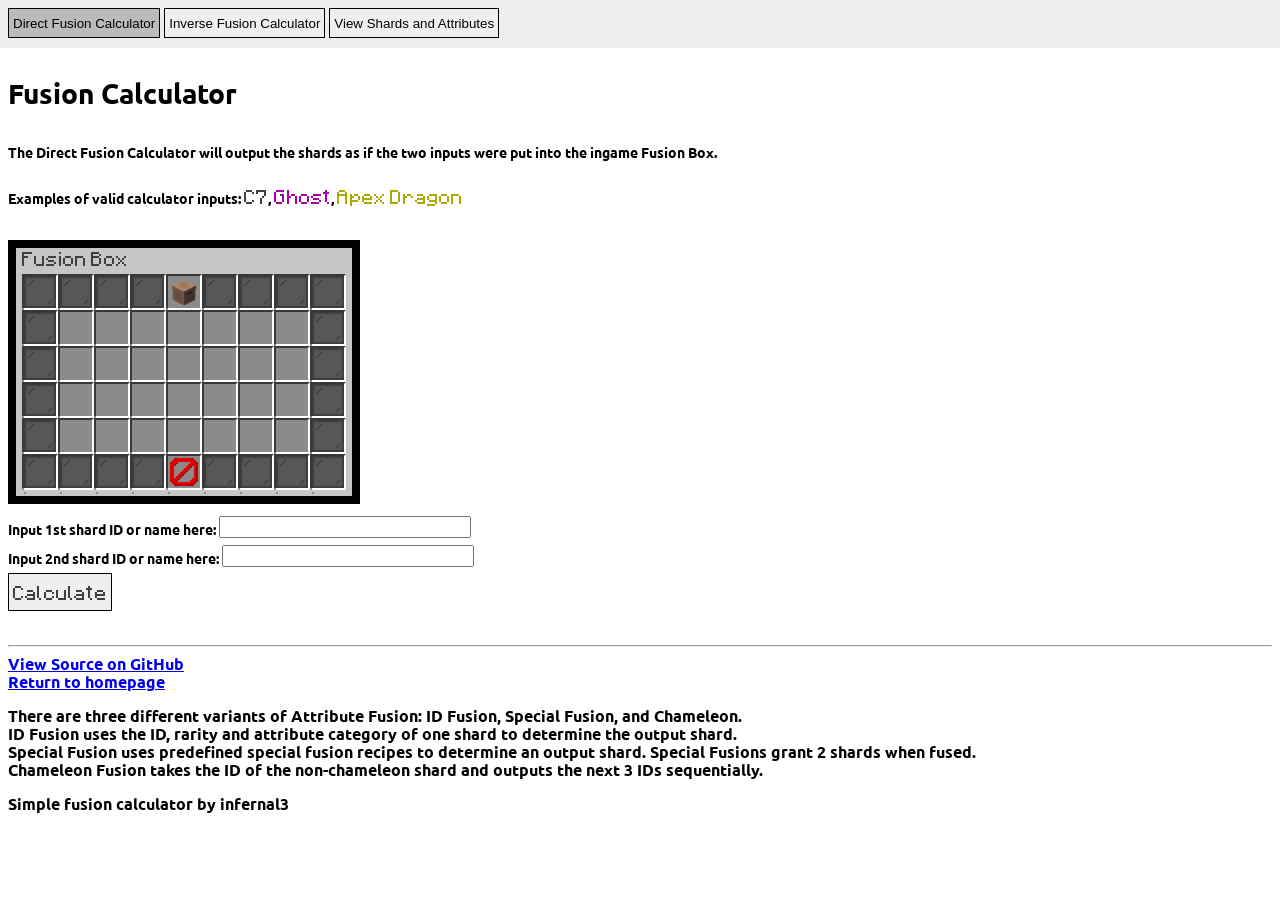
==== index.html @ f54d8f31 "feat: add "everything" search to shard viewer" ====
<!doctype html>
<html lang="en">
    <head>
        <meta charset="UTF-8" />
        <title>Fusion Calculator | infernal3</title>
        <meta name="viewport" content="width=device-width, initial-scale=1" />
        <meta name="description" content="A simple attribute fusion calculator for Hypixel SkyBlock. Simulate the fusion of any two Attribute Shards and see which shards are output." />
        <link rel="canonical" href="https://infernal3.github.io/fusion-calculator" />
        <link rel="apple-touch-icon" sizes="180x180" href="assets/apple-touch-icon.png" />
        <link rel="icon" type="image/png" sizes="32x32" href="assets/favicon-32x32.png" />
        <link rel="icon" type="image/png" sizes="16x16" href="assets/favicon-16x16.png" />
        <!-- search engine optimization stuff. this is the first time i'm doing this by the way. -->
        <meta property="og:description" content="A simple attribute fusion calculator for Hypixel SkyBlock. Simulate the fusion of any two Attribute Shards and see which shards are output." />
        <meta property="og:title" content="Fusion Calculator | infernal3" />
        <!--
        <meta property="og:image" content="assets/og-image.png" />
        <meta property="og:image:width" content="1200" />
        <meta property="og:image:height" content="630" />
        -->
        <meta property="og:url" content="https://infernal3.github.io/fusion-calculator" />

        <link rel="manifest" href="site.webmanifest" />
        <script defer src="src/specialFusionRecipes.js"></script>
        <script defer src="src/main.js"></script>
        <link rel="stylesheet" href="minecrafttext.css" />
        <link rel="stylesheet" href="style.css" />
    </head>
    <body>
        <div id="loading" class="loading">
            <h1>Loading...</h1>
            <p>This shouldn't take more than 1 second.</p>
        </div>
        <div class="sticky">
            <nav class="navigation-bar" role="navigation">
                <button id="tab-click-1" style="background-color: #bbb"></button>
                <button id="tab-click-2"></button>
                <button id="tab-click-3"></button>
            </nav>
        </div>
        <main id="app" role="main">
            <div id="tab1">
                <h1>Fusion Calculator</h1>
                <p>The Direct Fusion Calculator will output the shards as if the two inputs were put into the ingame Fusion Box.</p>

                <p>Examples of valid calculator inputs: <span class="minecraft-font">C7</span>, <span class="minecraft-font mc5">Ghost</span>, <span class="minecraft-font mc6">Apex Dragon</span></p>
                <div class="fusionbox" id="fusionbox">
                    <div class="fusionbox-header" id="fusionbox-header">Fusion Box</div>
                    <div class="fusionbox-row">
                        <span class="fusionbox-slot"><span class="fusionbox-slot-item black-stained-glass-pane"></span></span>
                        <span class="fusionbox-slot"><span class="fusionbox-slot-item black-stained-glass-pane"></span></span>
                        <span class="fusionbox-slot"><span class="fusionbox-slot-item black-stained-glass-pane"></span></span>
                        <span class="fusionbox-slot"><span class="fusionbox-slot-item black-stained-glass-pane"></span></span>
                        <span class="fusionbox-slot"><span class="fusionbox-slot-item fusionbox-skull"></span></span>
                        <span class="fusionbox-slot"><span class="fusionbox-slot-item black-stained-glass-pane"></span></span>
                        <span class="fusionbox-slot"><span class="fusionbox-slot-item black-stained-glass-pane"></span></span>
                        <span class="fusionbox-slot"><span class="fusionbox-slot-item black-stained-glass-pane"></span></span>
                        <span class="fusionbox-slot"><span class="fusionbox-slot-item black-stained-glass-pane"></span></span>
                    </div>
                    <div class="fusionbox-row">
                        <span class="fusionbox-slot"><span class="fusionbox-slot-item black-stained-glass-pane"></span></span>
                        <span class="fusionbox-slot"><span class="fusionbox-slot-item"></span></span>
                        <span class="fusionbox-slot"><span class="fusionbox-slot-item"></span></span>
                        <span class="fusionbox-slot"><span class="fusionbox-slot-item"></span></span>
                        <span class="fusionbox-slot"><span class="fusionbox-slot-item"></span></span>
                        <span class="fusionbox-slot"><span class="fusionbox-slot-item"></span></span>
                        <span class="fusionbox-slot"><span class="fusionbox-slot-item"></span></span>
                        <span class="fusionbox-slot"><span class="fusionbox-slot-item"></span></span>
                        <span class="fusionbox-slot"><span class="fusionbox-slot-item black-stained-glass-pane"></span></span>
                    </div>
                    <div class="fusionbox-row">
                        <span class="fusionbox-slot"><span class="fusionbox-slot-item black-stained-glass-pane"></span></span>
                        <span class="fusionbox-slot"><span class="fusionbox-slot-item"></span></span>
                        <span class="fusionbox-slot"><span class="fusionbox-slot-item"></span></span>
                        <span class="fusionbox-slot"><span class="fusionbox-slot-item"></span></span>
                        <span class="fusionbox-slot"><span class="fusionbox-slot-item"></span></span>
                        <span class="fusionbox-slot"><span class="fusionbox-slot-item"></span></span>
                        <span class="fusionbox-slot"><span class="fusionbox-slot-item"></span></span>
                        <span class="fusionbox-slot"><span class="fusionbox-slot-item"></span></span>
                        <span class="fusionbox-slot"><span class="fusionbox-slot-item black-stained-glass-pane"></span></span>
                    </div>
                    <div class="fusionbox-row">
                        <span class="fusionbox-slot"><span class="fusionbox-slot-item black-stained-glass-pane"></span></span>
                        <span class="fusionbox-slot"><span class="fusionbox-slot-item"></span></span>
                        <span class="fusionbox-slot"><span class="fusionbox-slot-item"></span></span>
                        <span class="fusionbox-slot"><span class="fusionbox-slot-item"></span></span>
                        <span class="fusionbox-slot"><span class="fusionbox-slot-item"></span></span>
                        <span class="fusionbox-slot"><span class="fusionbox-slot-item"></span></span>
                        <span class="fusionbox-slot"><span class="fusionbox-slot-item"></span></span>
                        <span class="fusionbox-slot"><span class="fusionbox-slot-item"></span></span>
                        <span class="fusionbox-slot"><span class="fusionbox-slot-item black-stained-glass-pane"></span></span>
                    </div>
                    <div class="fusionbox-row">
                        <span class="fusionbox-slot"><span class="fusionbox-slot-item black-stained-glass-pane"></span></span>
                        <span class="fusionbox-slot"><span class="fusionbox-slot-item"></span></span>
                        <span class="fusionbox-slot"><span class="fusionbox-slot-item"></span></span>
                        <span class="fusionbox-slot"><span class="fusionbox-slot-item"></span></span>
                        <span class="fusionbox-slot"><span class="fusionbox-slot-item"></span></span>
                        <span class="fusionbox-slot"><span class="fusionbox-slot-item"></span></span>
                        <span class="fusionbox-slot"><span class="fusionbox-slot-item"></span></span>
                        <span class="fusionbox-slot"><span class="fusionbox-slot-item"></span></span>
                        <span class="fusionbox-slot"><span class="fusionbox-slot-item black-stained-glass-pane"></span></span>
                    </div>
                    <div class="fusionbox-row">
                        <span class="fusionbox-slot"><span class="fusionbox-slot-item black-stained-glass-pane"></span></span>
                        <span class="fusionbox-slot"><span class="fusionbox-slot-item black-stained-glass-pane"></span></span>
                        <span class="fusionbox-slot"><span class="fusionbox-slot-item black-stained-glass-pane"></span></span>
                        <span class="fusionbox-slot"><span class="fusionbox-slot-item black-stained-glass-pane"></span></span>
                        <span class="fusionbox-slot"><span class="fusionbox-slot-item barrier"></span></span>
                        <span class="fusionbox-slot"><span class="fusionbox-slot-item black-stained-glass-pane"></span></span>
                        <span class="fusionbox-slot"><span class="fusionbox-slot-item black-stained-glass-pane"></span></span>
                        <span class="fusionbox-slot"><span class="fusionbox-slot-item black-stained-glass-pane"></span></span>
                        <span class="fusionbox-slot"><span class="fusionbox-slot-item black-stained-glass-pane"></span></span>
                    </div>
                </div>
                <br />
                <label class="no-select">Input 1st shard ID or name here: <input type="text" class="minecraft-font" id="input1" /></label>
                <br />
                <label class="no-select">Input 2nd shard ID or name here: <input type="text" class="minecraft-font" id="input2" /></label>
                <br />
                <button id="calculate-direct" class="minecraft-font">Calculate</button>
                <br />
                <div id="results-direct"></div>
            </div>
            <div id="tab2" style="display: none">
                <h1>Fusion Calculator</h1>
                <p>The Inverse Fusion Calculator will output all fusion combinations that create a particular shard.</p>
                <p>Examples of valid calculator inputs: <span class="minecraft-font">C7</span>, <span class="minecraft-font mc5">Ghost</span>, <span class="minecraft-font mc6">Apex Dragon</span></p>
                <label class="no-select">Input a shard ID or name here: <input type="text" class="minecraft-font" id="input3" /></label>
                <br />
                <button id="calculate-reverse" class="minecraft-font">Calculate</button>
                <br />
                <div id="results-reverse"></div>
            </div>
            <div id="tab3" style="display: none">
                <h1>Shard and Attribute Viewer</h1>
                <p>Insert a shard name or shard ID to view information about it.</p>
                <p>Examples of valid inputs: <span class="minecraft-font">C7</span>, <span class="minecraft-font mc5">Ghost</span>, <span class="minecraft-font mc6">Apex Dragon</span></p>
                <p>Or, use <span class="minecraft-font mcc">everything</span> as the input to output the information for every shard.</p>
                <label class="no-select">Input a shard ID or name here: <input type="text" class="minecraft-font" id="input4" /></label>
                <br />
                <button id="clickable-viewer" class="minecraft-font">View Shard Info</button>
                <br />
                <div id="results-viewer"></div>
            </div>
        </main>
        <div style="top: 48px; position: relative">
            <br />
            <hr />
            <a href="https://github.com/infernal3/fusion-calculator/">View Source on GitHub</a>
            <br />
            <a href="https://infernal3.github.io/">Return to homepage</a>
            <br />
            <p>
                There are three different variants of Attribute Fusion: ID Fusion, Special Fusion, and Chameleon.
                <br />
                ID Fusion uses the ID, rarity and attribute category of one shard to determine the output shard.
                <br />
                Special Fusion uses predefined special fusion recipes to determine an output shard. Special Fusions grant 2 shards when fused.
                <br />
                Chameleon Fusion takes the ID of the non-chameleon shard and outputs the next 3 IDs sequentially.
            </p>
            <p>Simple fusion calculator by infernal3</p>
        </div>
    </body>
</html>
---- minecrafttext.css ----
@font-face {
    font-family: "Minecraft";
    src: url("assets/minecraftfont.woff") format("woff");
    font-style: normal;
    font-display: swap;
}

@font-face {
    font-family: "HypixelSkyBlock";
    src: url("assets/hypixelskyblock.woff2") format("woff2");
    font-style: normal;
    font-display: swap;
}

.minecraft-font,
.fusionbox-header {
    font-family: "HypixelSkyBlock", "Minecraft", monospace, sans-serif;
    font-size: 16px;
    color: #3f3f3f;
    letter-spacing: 0.2px;
    text-overflow: clip;
}

.minecraft-font.minecraft-font-small {
    font-size: 12px;
    line-height: 1;
    letter-spacing: 0.14px;
}

.mc0 {
    color: rgb(0, 0, 0);
}
.mc1 {
    color: rgb(0, 0, 170);
}
.mc2 {
    color: rgb(0, 170, 0);
}
.mc3 {
    color: rgb(0, 170, 170);
}
.mc4 {
    color: rgb(170, 0, 0);
}
.mc5 {
    color: rgb(170, 0, 170);
}
.mc6 {
    color: rgb(170, 170, 0);
}
.mc7 {
    color: rgb(170, 170, 170);
}
.mc8 {
    color: rgb(85, 85, 85);
}
.mc9 {
    color: rgb(85, 85, 255);
}
.mca {
    color: rgb(85, 255, 85);
}
.mcb {
    color: rgb(85, 255, 255);
}
.mcc {
    color: rgb(255, 85, 85);
}
.mcd {
    color: rgb(255, 85, 255);
}
.mce {
    color: rgb(255, 255, 85);
}
.mcf {
    color: rgb(255, 255, 255);
}
---- style.css ----
:root {
    font-family: "Ubuntu", Arial, Helvetica, sans-serif;
}

div,
main {
    display: block;
}

button {
    user-select: none;
    -webkit-user-select: none;
    padding-top: 0.5em;
    padding-bottom: 0.5em;
    padding-left: 4px;
    padding-right: 4px;
    margin-bottom: 8px;
    border: 1px solid black;
    text-align: center;
    vertical-align: center;
}

@font-face {
    font-family: "Ubuntu";
    src: url("assets/Ubuntu-Bold_min.ttf") format("truetype");
    font-style: normal;
    font-weight: 700;
    font-display: swap;
}

.no-select {
    user-select: none;
    -webkit-user-select: none;
}

@media screen and (width >= 500px) {
    #tab-click-1::before {
        content: "Direct Fusion Calculator";
    }
    #tab-click-2::before {
        content: "Inverse Fusion Calculator";
    }
    #tab-click-3::before {
        content: "View Shards and Attributes";
    }
}

@media screen and (width < 500px) {
    #tab-click-1::before {
        content: "Direct";
    }
    #tab-click-2::before {
        content: "Inverse";
    }
    #tab-click-3::before {
        content: "View Shards";
    }
}

.sticky {
    display: flexbox;
    padding: 8px;
    width: 100%;
    position: absolute;
    left: 0;
    top: 0;
    height: 32px;
    background-color: #eee;
}

#app {
    top: 48px;
    position: relative;
    direction: ltr;
    unicode-bidi: isolate;
    line-height: 1.95;
    font-size: 14px;
}

div.loading > h1 {
    font-size: 48px;
    text-align: center;
    vertical-align: middle;
    padding-top: calc(25% - 64px);
    padding-bottom: 0;
    color: white;
}

div.loading > p {
    text-align: center;
    vertical-align: center;
    font-size: 18px;
    color: white;
}

div.loading {
    background: black;
    width: 100%;
    height: 0;
    height: 100%;
    top: 0;
    left: 0;
    position: absolute;
    z-index: 100;
}

.fusionbox {
    display: inline-block;
    position: relative;
    background-color: #c6c6c6;
    margin: 12px 0;
    padding: 6px;
    width: fit-content;
    text-align: left;
    user-select: none;
    -webkit-user-select: none;
    white-space: nowrap;
    vertical-align: bottom;
    border-style: solid;
    border-width: 8px;
    background-clip: padding-box;
}
.fusionbox > .fusionbox-header {
    margin-top: -10.5px;
}

.fusionbox-header {
    display: block;
    overflow-x: auto;
    overflow-y: hidden;
    width: 1px;
    min-width: 100%;
}
.fusionbox > * {
    vertical-align: top;
}
.fusionbox .fusionbox-row {
    display: flex;
}
.fusionbox-slot {
    display: inline-block;
    position: relative;
    border: 2px solid;
    border-top-color: #373737;
    border-right-color: #fff;
    border-bottom-color: #fff;
    border-left-color: #373737;
    background-position-x: center;
    background-position-y: center;
    background-size: 32px 32px;
    background-repeat: no-repeat;
    background-color: #8b8b8b;
    width: 32px;
    height: 32px;
    font-size: 16px;
    line-height: 1;
    text-align: left;
    vertical-align: bottom;
    box-sizing: content-box;
}

.fusion-result-box {
    background-color: rgb(23, 8, 23);
    display: block;
    padding: 4px;
    padding-left: 8px;
}

.fusionbox-slot-item {
    position: relative;
    display: block;
    background-origin: content-box;
    background-clip: content-box;
    background-size: contain;
    background-repeat: no-repeat;
    width: 32px;
    height: 32px;
    top: -2px;
    left: -2px;
    padding: 2px;
}

.fusionbox-slot-item.black-stained-glass-pane {
    background-image: url("assets/vanilla/Black_Stained_Glass_Pane.png");
}

.fusionbox-slot-item.barrier {
    background-image: url("assets/vanilla/Barrier.webp");
}

.fusionbox-slot-item.fusionbox-skull {
    background-image: url("assets/favicon-32x32.png");
}

.fusionbox-slot::before {
    bottom: -2px;
    left: -2px;
}
.fusionbox-slot::before,
.fusionbox-slot::after {
    content: "";
    position: absolute;
    background-color: #8b8b8b;
    height: 2px;
    width: 2px;
    pointer-events: none;
}
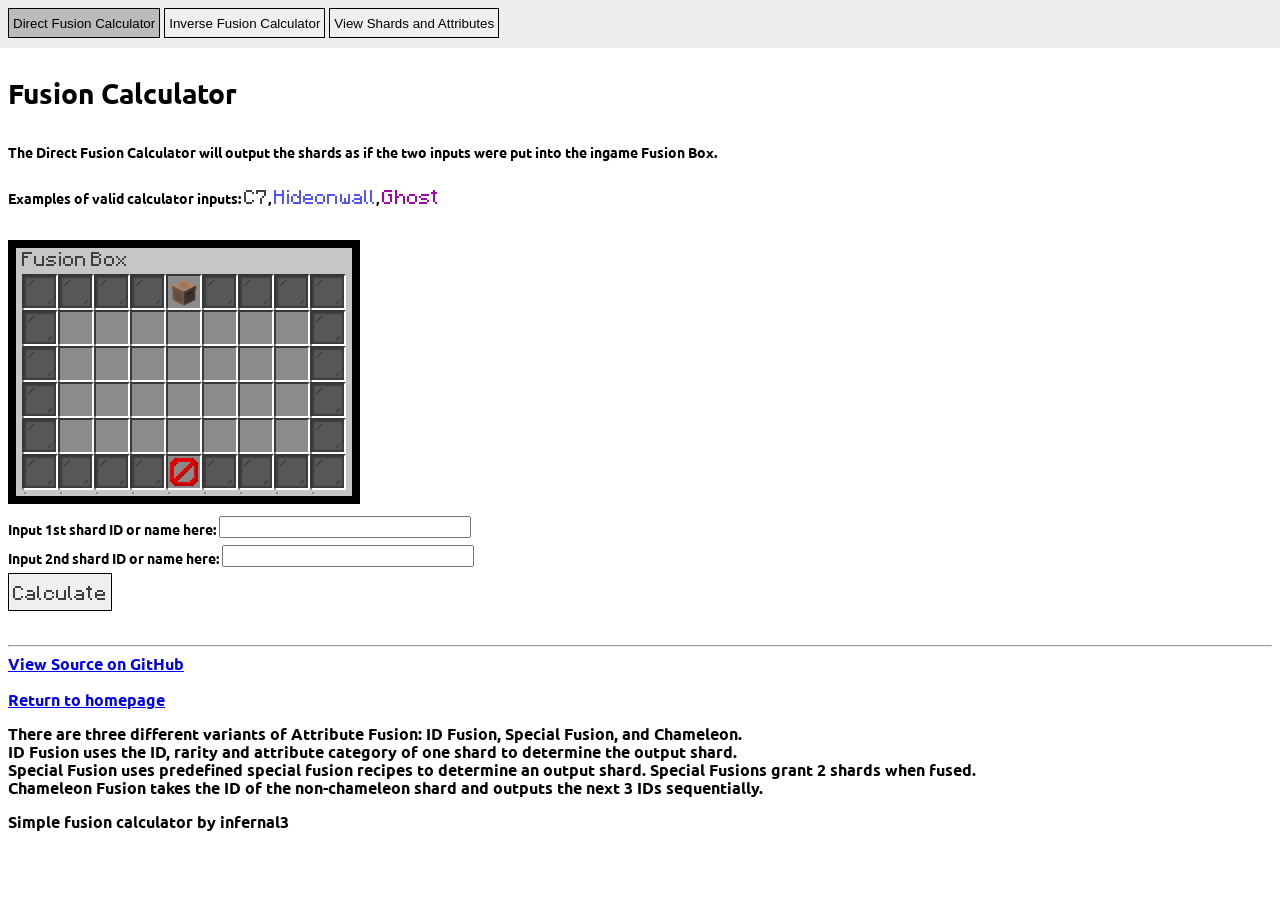
==== commit 012c53ec: "fix: add aria-label to nav and change input text" ====
--- a/index.html
+++ b/index.html
@@ -32,9 +32,9 @@
         </div>
         <div class="sticky">
             <nav class="navigation-bar" role="navigation">
-                <button id="tab-click-1" style="background-color: #bbb"></button>
-                <button id="tab-click-2"></button>
-                <button id="tab-click-3"></button>
+                <button id="tab-click-1" aria-label="Direct Fusion Tab" style="background-color: #bbb"></button>
+                <button id="tab-click-2" aria-label="Inverse Fusion Tab"></button>
+                <button id="tab-click-3" aria-label="Shard View Tab"></button>
             </nav>
         </div>
         <main id="app" role="main">
@@ -42,7 +42,7 @@
                 <h1>Fusion Calculator</h1>
                 <p>The Direct Fusion Calculator will output the shards as if the two inputs were put into the ingame Fusion Box.</p>
 
-                <p>Examples of valid calculator inputs: <span class="minecraft-font">C7</span>, <span class="minecraft-font mc5">Ghost</span>, <span class="minecraft-font mc6">Apex Dragon</span></p>
+                <p>Examples of valid calculator inputs: <span class="minecraft-font">C7</span>, <span class="minecraft-font mc9">Hideonwall</span>, <span class="minecraft-font mc5">Ghost</span></p>
                 <div class="fusionbox" id="fusionbox">
                     <div class="fusionbox-header" id="fusionbox-header">Fusion Box</div>
                     <div class="fusionbox-row">
@@ -124,7 +124,7 @@
             <div id="tab2" style="display: none">
                 <h1>Fusion Calculator</h1>
                 <p>The Inverse Fusion Calculator will output all fusion combinations that create a particular shard.</p>
-                <p>Examples of valid calculator inputs: <span class="minecraft-font">C7</span>, <span class="minecraft-font mc5">Ghost</span>, <span class="minecraft-font mc6">Apex Dragon</span></p>
+                <p>Examples of valid calculator inputs: <span class="minecraft-font">C7</span>, <span class="minecraft-font mc9">Hideonwall</span>, <span class="minecraft-font mc5">Ghost</span></p>
                 <label class="no-select">Input a shard ID or name here: <input type="text" class="minecraft-font" id="input3" /></label>
                 <br />
                 <button id="calculate-reverse" class="minecraft-font">Calculate</button>
@@ -134,8 +134,8 @@
             <div id="tab3" style="display: none">
                 <h1>Shard and Attribute Viewer</h1>
                 <p>Insert a shard name or shard ID to view information about it.</p>
-                <p>Examples of valid inputs: <span class="minecraft-font">C7</span>, <span class="minecraft-font mc5">Ghost</span>, <span class="minecraft-font mc6">Apex Dragon</span></p>
-                <p>Or, use <span class="minecraft-font mcc">everything</span> as the input to output the information for every shard.</p>
+                <p>Examples of valid inputs: <span class="minecraft-font">C7</span>, <span class="minecraft-font mc9">Hideonwall</span>, <span class="minecraft-font mc5">Ghost</span></p>
+                <p>Or, use <span class="minecraft-font mcc">everything</span> or a rarity name as the input to output the information for multiple shards.</p>
                 <label class="no-select">Input a shard ID or name here: <input type="text" class="minecraft-font" id="input4" /></label>
                 <br />
                 <button id="clickable-viewer" class="minecraft-font">View Shard Info</button>
@@ -147,6 +147,7 @@
             <br />
             <hr />
             <a href="https://github.com/infernal3/fusion-calculator/">View Source on GitHub</a>
+            <br />
             <br />
             <a href="https://infernal3.github.io/">Return to homepage</a>
             <br />
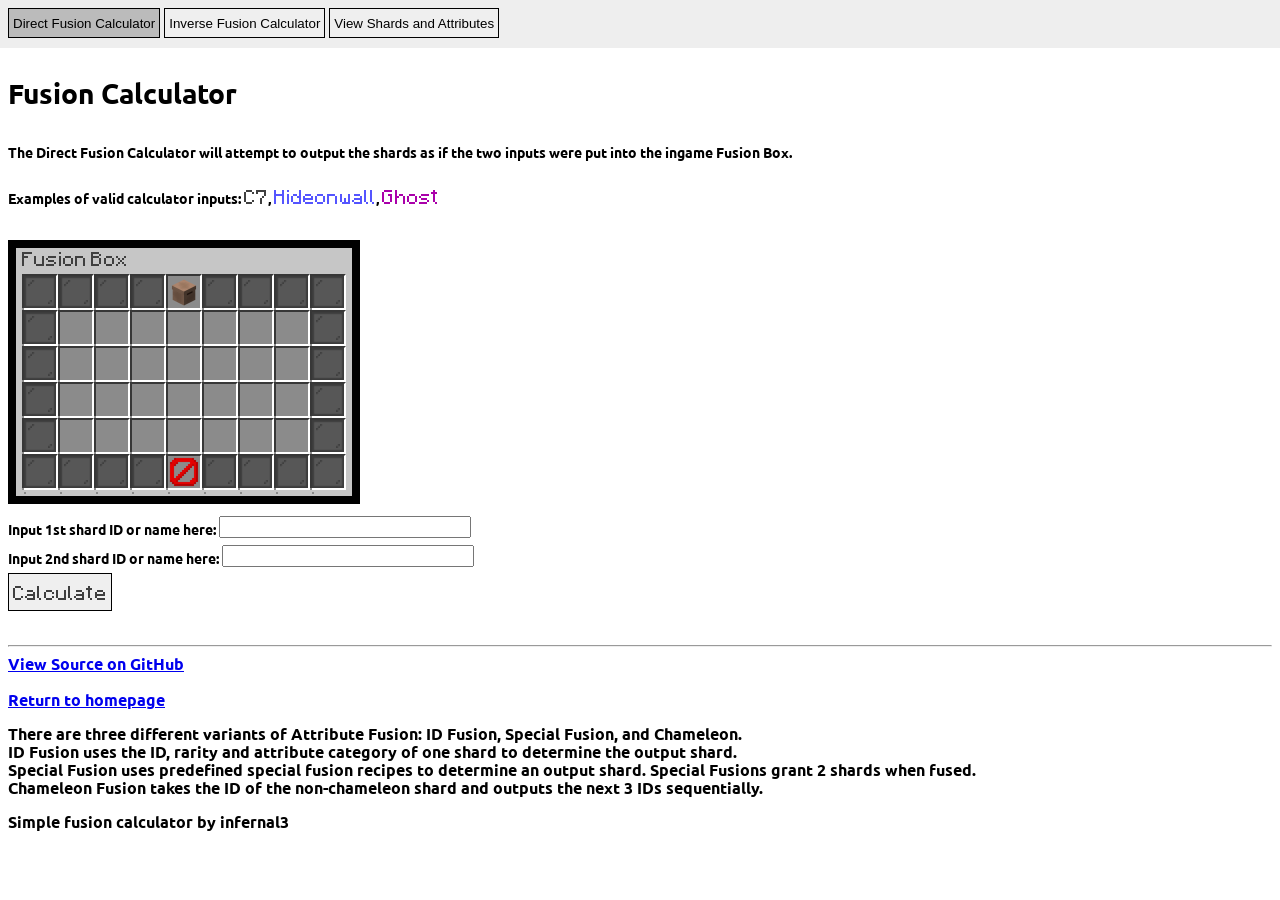
==== commit 95d8643a: "fix: code format and spelling" ====
--- a/index.html
+++ b/index.html
@@ -40,7 +40,7 @@
         <main id="app" role="main">
             <div id="tab1">
                 <h1>Fusion Calculator</h1>
-                <p>The Direct Fusion Calculator will output the shards as if the two inputs were put into the ingame Fusion Box.</p>
+                <p>The Direct Fusion Calculator will attempt to output the shards as if the two inputs were put into the ingame Fusion Box.</p>
 
                 <p>Examples of valid calculator inputs: <span class="minecraft-font">C7</span>, <span class="minecraft-font mc9">Hideonwall</span>, <span class="minecraft-font mc5">Ghost</span></p>
                 <div class="fusionbox" id="fusionbox">
@@ -123,7 +123,7 @@
             </div>
             <div id="tab2" style="display: none">
                 <h1>Fusion Calculator</h1>
-                <p>The Inverse Fusion Calculator will output all fusion combinations that create a particular shard.</p>
+                <p>The Inverse Fusion Calculator will attempt to output all fusion combinations that create a particular shard.</p>
                 <p>Examples of valid calculator inputs: <span class="minecraft-font">C7</span>, <span class="minecraft-font mc9">Hideonwall</span>, <span class="minecraft-font mc5">Ghost</span></p>
                 <label class="no-select">Input a shard ID or name here: <input type="text" class="minecraft-font" id="input3" /></label>
                 <br />
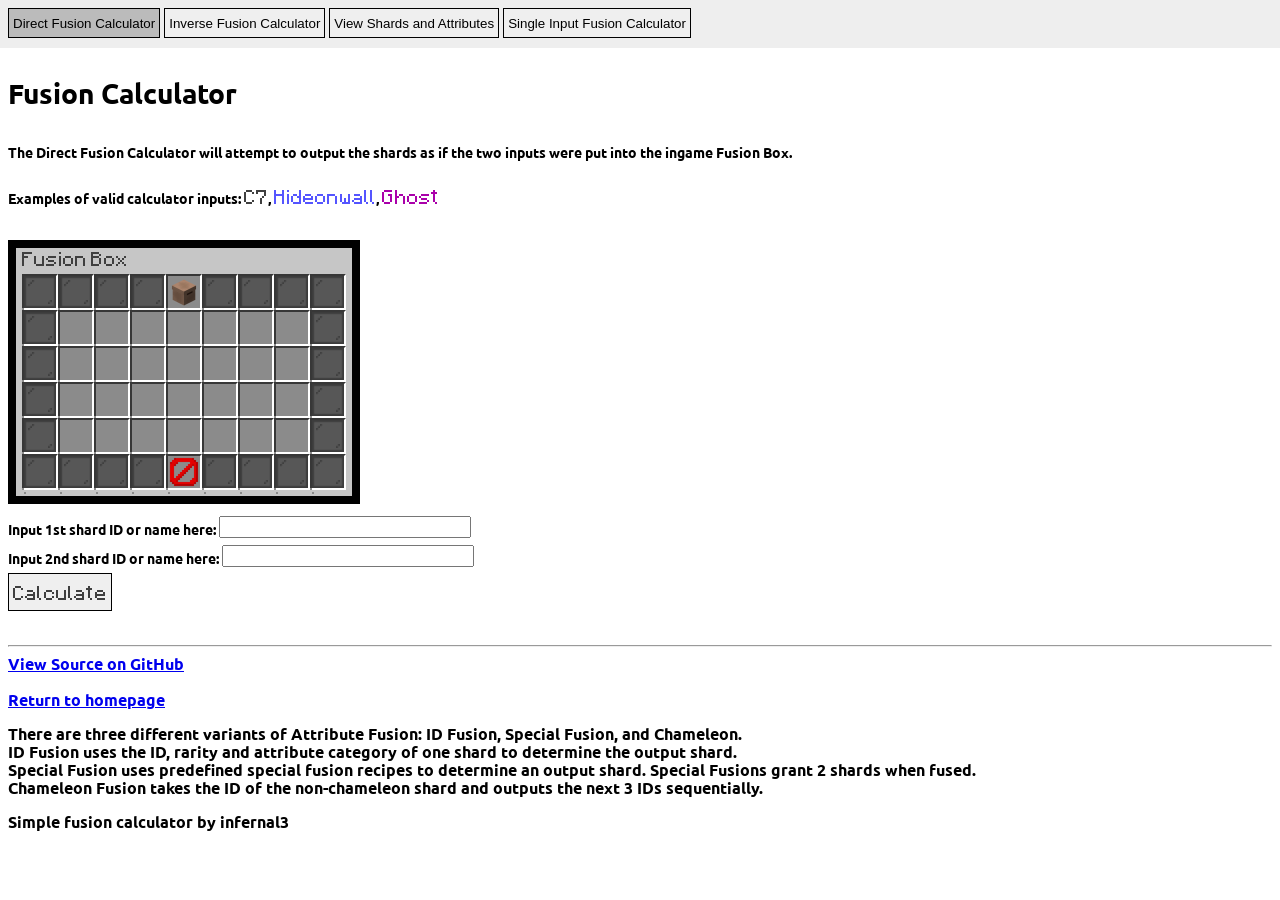
==== commit f05df108: "feat: add single input fusion calculator" ====
--- a/index.html
+++ b/index.html
@@ -35,6 +35,7 @@
                 <button id="tab-click-1" aria-label="Direct Fusion Tab" style="background-color: #bbb"></button>
                 <button id="tab-click-2" aria-label="Inverse Fusion Tab"></button>
                 <button id="tab-click-3" aria-label="Shard View Tab"></button>
+                <button id="tab-click-4" aria-label="Single Fusion Tab"></button>
             </nav>
         </div>
         <main id="app" role="main">
@@ -135,12 +136,22 @@
                 <h1>Shard and Attribute Viewer</h1>
                 <p>Insert a shard name or shard ID to view information about it.</p>
                 <p>Examples of valid inputs: <span class="minecraft-font">C7</span>, <span class="minecraft-font mc9">Hideonwall</span>, <span class="minecraft-font mc5">Ghost</span></p>
-                <p>Or, use <span class="minecraft-font mcc">everything</span> or a rarity name as the input to output the information for multiple shards.</p>
+                <p>To see information for multiple shards at once, use <span class="minecraft-font mcc">everything</span> or a rarity name as the input.</p>
                 <label class="no-select">Input a shard ID or name here: <input type="text" class="minecraft-font" id="input4" /></label>
                 <br />
                 <button id="clickable-viewer" class="minecraft-font">View Shard Info</button>
                 <br />
                 <div id="results-viewer"></div>
+            </div>
+            <div id="tab4" style="display: none">
+                <h1>Fusion Calculator</h1>
+                <p>The Single Input Fusion Calculator will attempt to output all fusion combinations that a particular shard can create.</p>
+                <p>Examples of valid calculator inputs: <span class="minecraft-font">C7</span>, <span class="minecraft-font mc9">Hideonwall</span>, <span class="minecraft-font mc5">Ghost</span></p>
+                <label class="no-select">Input a shard ID or name here: <input type="text" class="minecraft-font" id="input5" /></label>
+                <br />
+                <button id="calculate-single" class="minecraft-font">Calculate</button>
+                <br />
+                <div id="results-single"></div>
             </div>
         </main>
         <div style="top: 48px; position: relative">
--- a/style.css
+++ b/style.css
@@ -43,6 +43,9 @@
     #tab-click-3::before {
         content: "View Shards and Attributes";
     }
+    #tab-click-4::before {
+        content: "Single Input Fusion Calculator";
+    }
 }
 
 @media screen and (width < 500px) {
@@ -54,6 +57,9 @@
     }
     #tab-click-3::before {
         content: "View Shards";
+    }
+    #tab-click-4::before {
+        content: "Single Input";
     }
 }
 
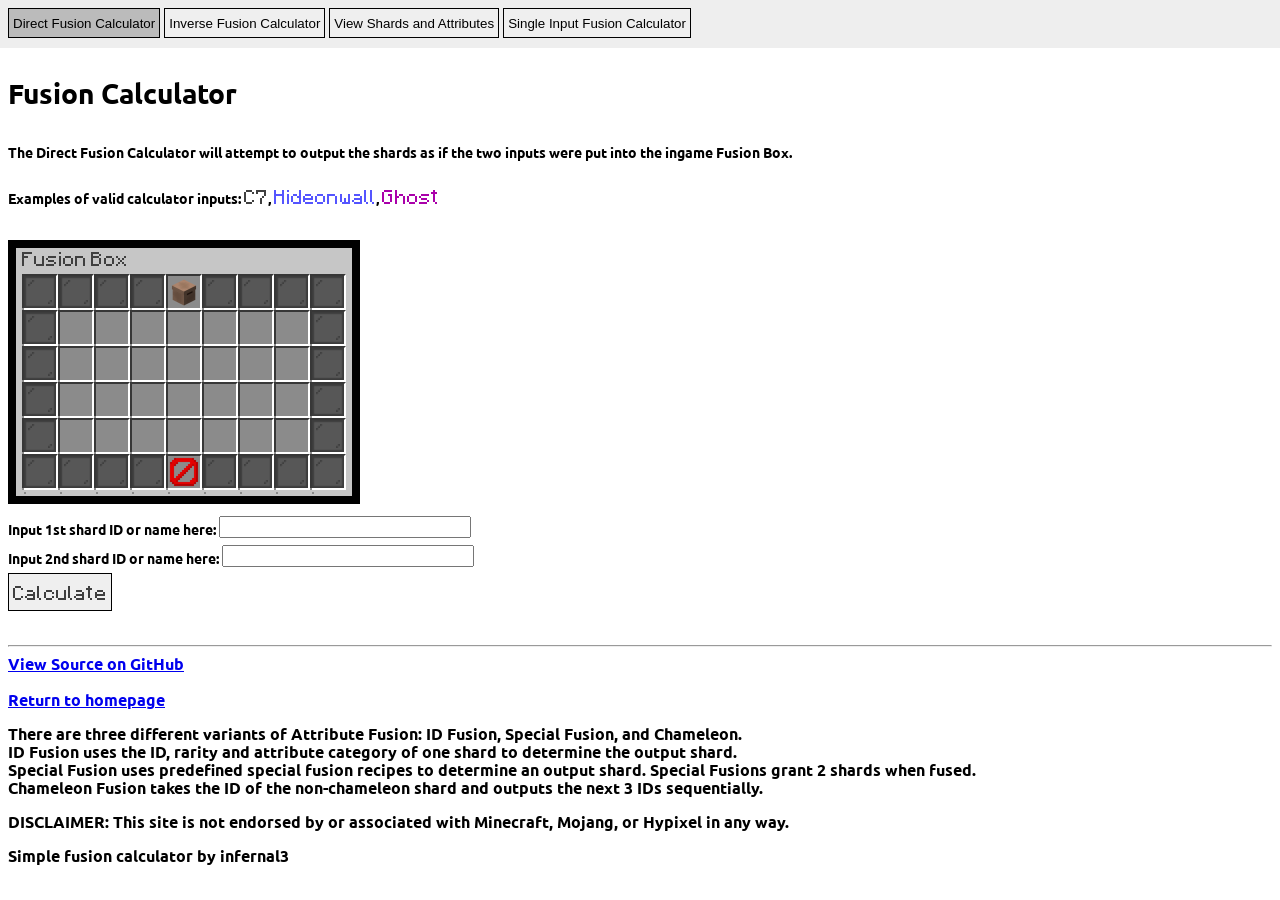
==== commit 744844ce: "chore: add legal disclaimer" ====
--- a/index.html
+++ b/index.html
@@ -171,6 +171,7 @@
                 <br />
                 Chameleon Fusion takes the ID of the non-chameleon shard and outputs the next 3 IDs sequentially.
             </p>
+            <p>DISCLAIMER: This site is not endorsed by or associated with Minecraft, Mojang, or Hypixel in any way.</p>
             <p>Simple fusion calculator by infernal3</p>
         </div>
     </body>
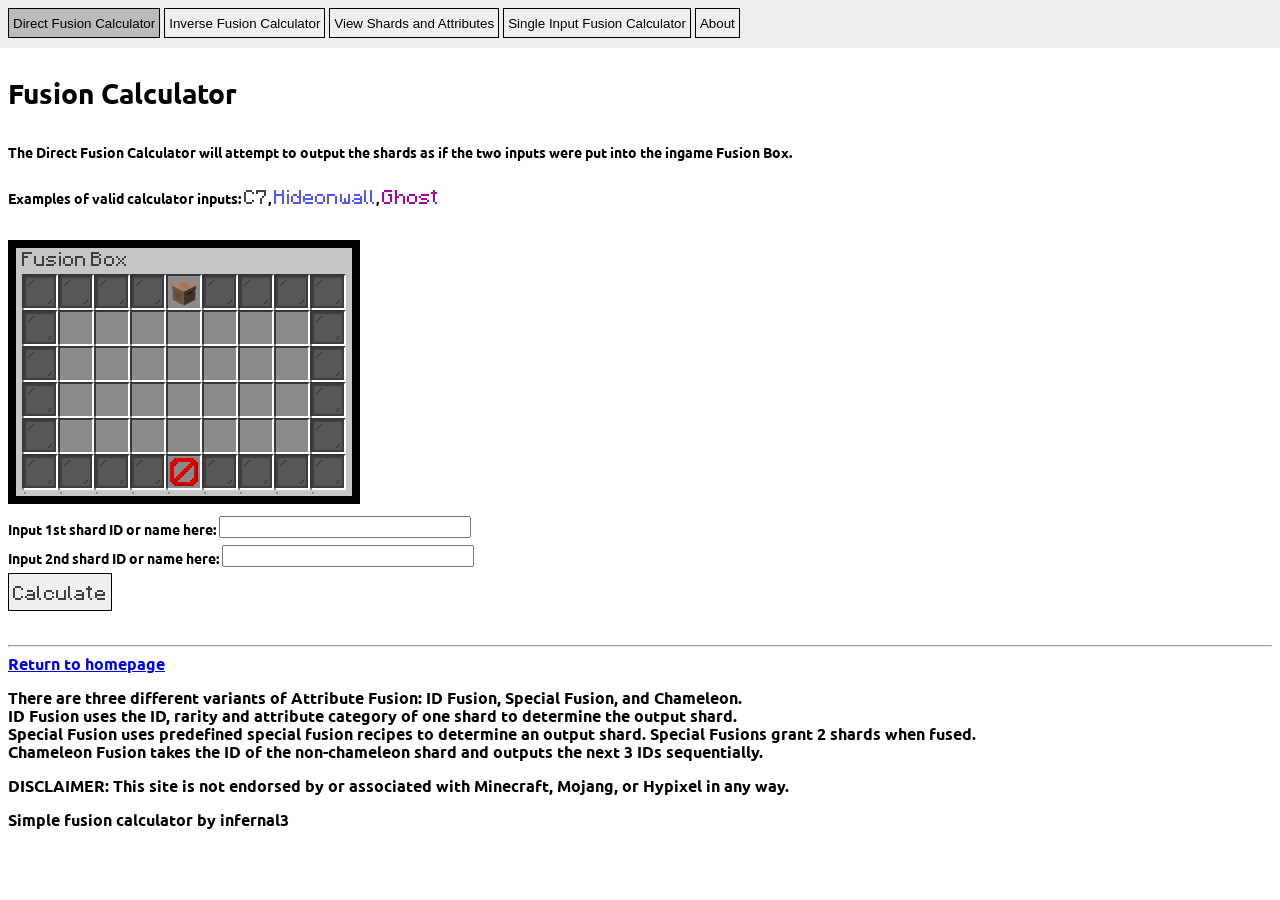
==== commit 79d7916a: "feat: about section, ID fusion formula change also adds many other changes and refactors" ====
--- a/index.html
+++ b/index.html
@@ -20,6 +20,7 @@
         <meta property="og:url" content="https://infernal3.github.io/fusion-calculator" />
 
         <link rel="manifest" href="site.webmanifest" />
+        <script defer src="src/idFusionRecipes.js"></script>
         <script defer src="src/specialFusionRecipes.js"></script>
         <script defer src="src/main.js"></script>
         <link rel="stylesheet" href="minecrafttext.css" />
@@ -36,6 +37,7 @@
                 <button id="tab-click-2" aria-label="Inverse Fusion Tab"></button>
                 <button id="tab-click-3" aria-label="Shard View Tab"></button>
                 <button id="tab-click-4" aria-label="Single Fusion Tab"></button>
+                <button id="tab-click-5" aria-label="About"></button>
             </nav>
         </div>
         <main id="app" role="main">
@@ -153,13 +155,21 @@
                 <br />
                 <div id="results-single"></div>
             </div>
+            <div id="tab5" style="display: none">
+                <h1>About</h1>
+                <p>infernal3's Fusion Calculator is a simple Attribute Fusion Calculator for Hypixel SkyBlock.</p>
+                <p><a href="https://github.com/infernal3/fusion-calculator/">View the Source Code on GitHub</a></p>
+                <p>This fusion calculator was mainly created by me, infernal3.</p>
+                <p>Artificial Intelligence (AI) will <span class="mcc">never</span> be used in the creation of this project.</p>
+                <br>
+                <p>The current version of the Fusion Calculator is licensed under the <a href="/LICENSE">MIT License</a>.</p>
+                <br>
+                <a href="https://github.com/infernal3/fusion-calculator#credits">Credits</a>
+            </div>
         </main>
         <div style="top: 48px; position: relative">
             <br />
             <hr />
-            <a href="https://github.com/infernal3/fusion-calculator/">View Source on GitHub</a>
-            <br />
-            <br />
             <a href="https://infernal3.github.io/">Return to homepage</a>
             <br />
             <p>
--- a/style.css
+++ b/style.css
@@ -46,6 +46,9 @@
     #tab-click-4::before {
         content: "Single Input Fusion Calculator";
     }
+    #tab-click-5::before {
+        content: "About";
+    }
 }
 
 @media screen and (width < 500px) {
@@ -60,6 +63,9 @@
     }
     #tab-click-4::before {
         content: "Single Input";
+    }
+    #tab-click-5::before {
+        content: "About";
     }
 }
 
